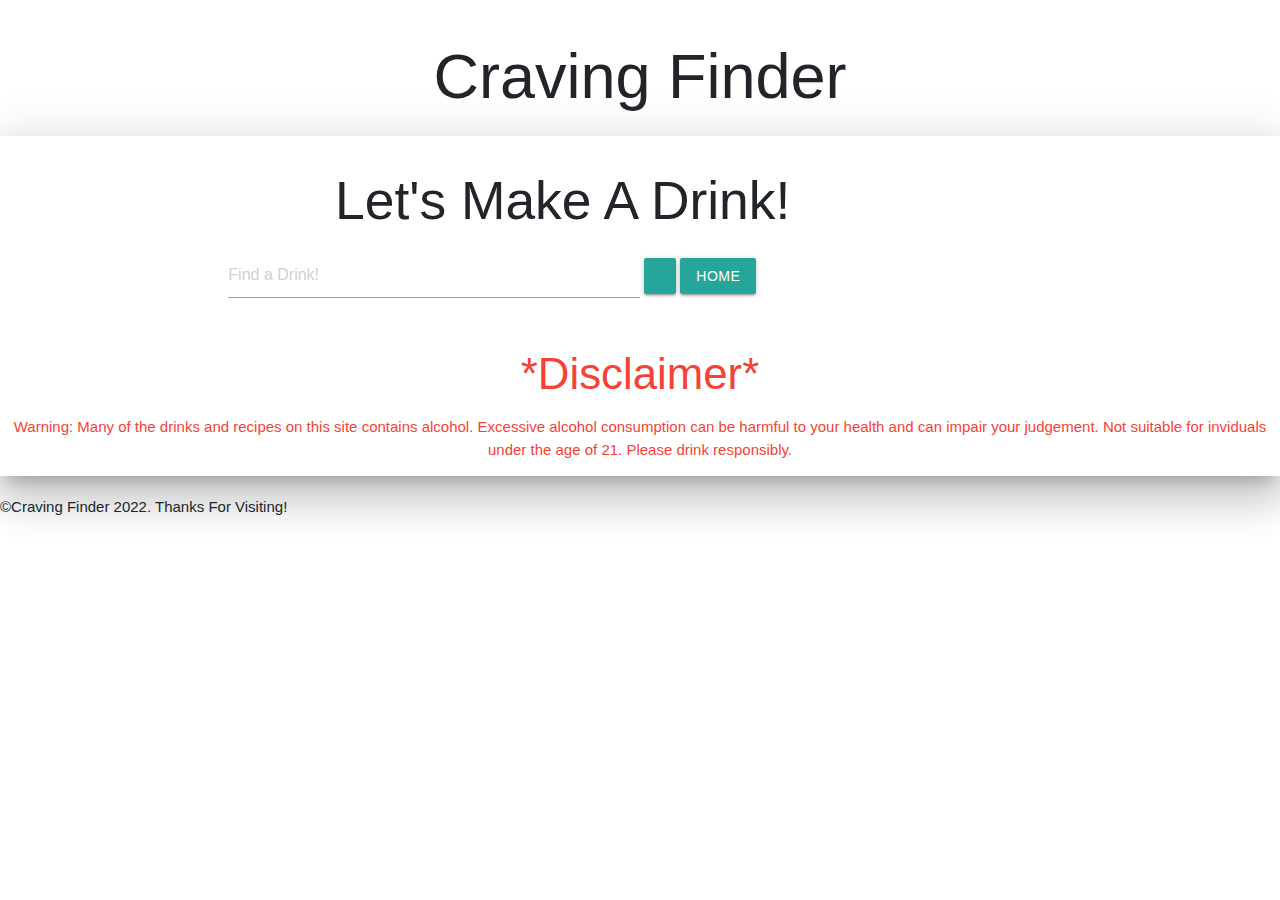
==== drink.html @ ea2152fb "fixing wrong push. again" ====
<!DOCTYPE html>
<html lang="en">
    <head>
        <meta charset="UTF-8">
        <meta http-equiv="X-UA-Compatible" content="IE=edge">
        <meta name="viewport" content="width=device-width, initial-scale=1.0">
        <link rel="stylesheet" href="https://cdnjs.cloudflare.com/ajax/libs/twitter-bootstrap/4.3.1/css/bootstrap.min.css">
        <link rel="stylesheet" href="https://cdnjs.cloudflare.com/ajax/libs/materialize/1.0.0/css/materialize.min.css">
        <link
        href="https://cdn.jsdelivr.net/npm/bootstrap@5.1.3/dist/css/bootstrap.min.css"
        rel="stylesheet"
        integrity="sha384-1BmE4kWBq78iYhFldvKuhfTAU6auU8tT94WrHftjDbrCEXSU1oBoqyl2QvZ6jIW3"
        crossorigin="anonymous"
        />
        <link rel="stylesheet" href="https://cdnjs.cloudflare.com/ajax/libs/font-awesome/5.15.1/css/all.min.css"
        integrity="sha512-+4zCK9k+qNFUR5X+cKL9EIR+ZOhtIloNl9GIKS57V1MyNsYpYcUrUeQc9vNfzsWfV28IaLL3i96P9sdNyeRssA=="
        crossorigin="anonymous" />
        <link rel="stylesheet" href="./assets/css/drink.css" />
        <title>Craving Finder</title>
    </head>

    <body>
        <header>
            <div class=" text-center" id="hero">
                <h1>Craving Finder</h1>
              </div>
              
        </header>

        <main>
            <div class="row justify-content-center z-depth-5" id="searchArea">
                <div class="col-6" id="search-title">
                    <h2>Let's Make A Drink!</h2>
                </div>

                <div class="col-8" id="search-criteria">
                    <input id="drinkSearch" type="text" placeholder="Find a Drink!" class="col-6 w-50">
                    <button type="submit" class="btnFood btn"><i class="fas fa-search"></i></button>
                    <a href="./index.html"><button class="btn waves-green">Home</button></a>
                </div>

                <div class="justify-self-center" id="img-holder"></div>
                <h3 class="food-name"></h3>

                <div class="col-5">
                    <ol class="ing-list">

                    </ol>
                </div>
                
                <div class="red-text text-center" id="disclaimer">
                    <h3>*Disclaimer*</h3>
                    <p>Warning: Many of the drinks and recipes on this site contains alcohol. Excessive alcohol consumption can be harmful to your health and can impair your judgement. Not suitable for inviduals under the age of 21. Please drink responsibly.</p>
                </div>
            </div>
        </main>
        <footer>
            <p>&copy;Craving Finder 2022. Thanks For Visiting!</p>
          </footer>
          <script src="https://code.jquery.com/jquery-3.4.1.min.js"></script>
          <script src="./assets/js/script.js"></script>
          </body>
</html>
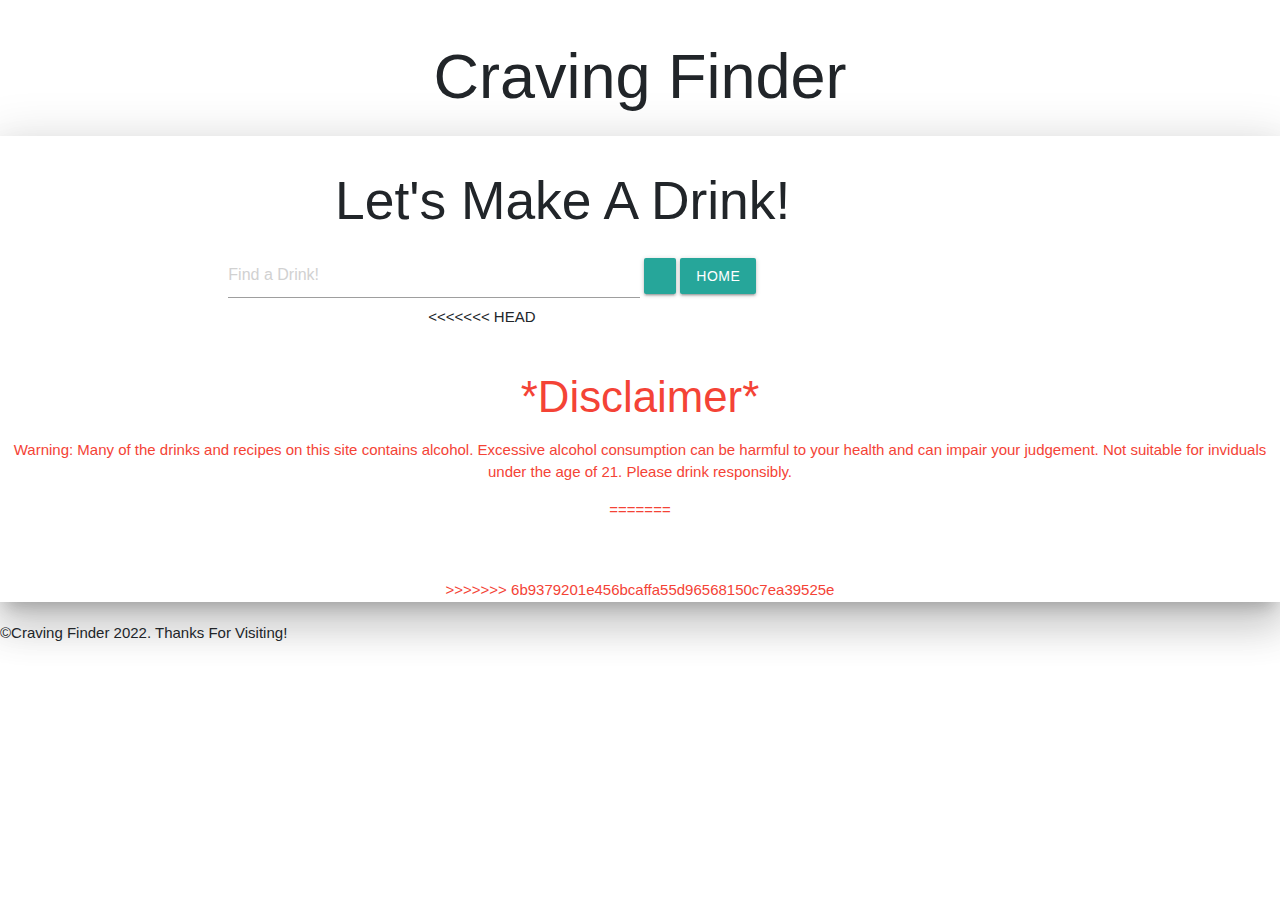
==== commit 20512b95: "adding latest js" ====
--- a/drink.html
+++ b/drink.html
@@ -45,12 +45,21 @@
                 <div class="col-5">
                     <ol class="ing-list">
 
+<<<<<<< HEAD
                     </ol>
                 </div>
                 
                 <div class="red-text text-center" id="disclaimer">
                     <h3>*Disclaimer*</h3>
                     <p>Warning: Many of the drinks and recipes on this site contains alcohol. Excessive alcohol consumption can be harmful to your health and can impair your judgement. Not suitable for inviduals under the age of 21. Please drink responsibly.</p>
+=======
+                <div id="history-container">
+                    <div class="img-holder"></div>
+                    <h2 class="food-name"></h2>
+                    <ol class="ingList"></ol>
+                    <br>
+                    <div id="history"></div>
+>>>>>>> 6b9379201e456bcaffa55d96568150c7ea39525e
                 </div>
             </div>
         </main>
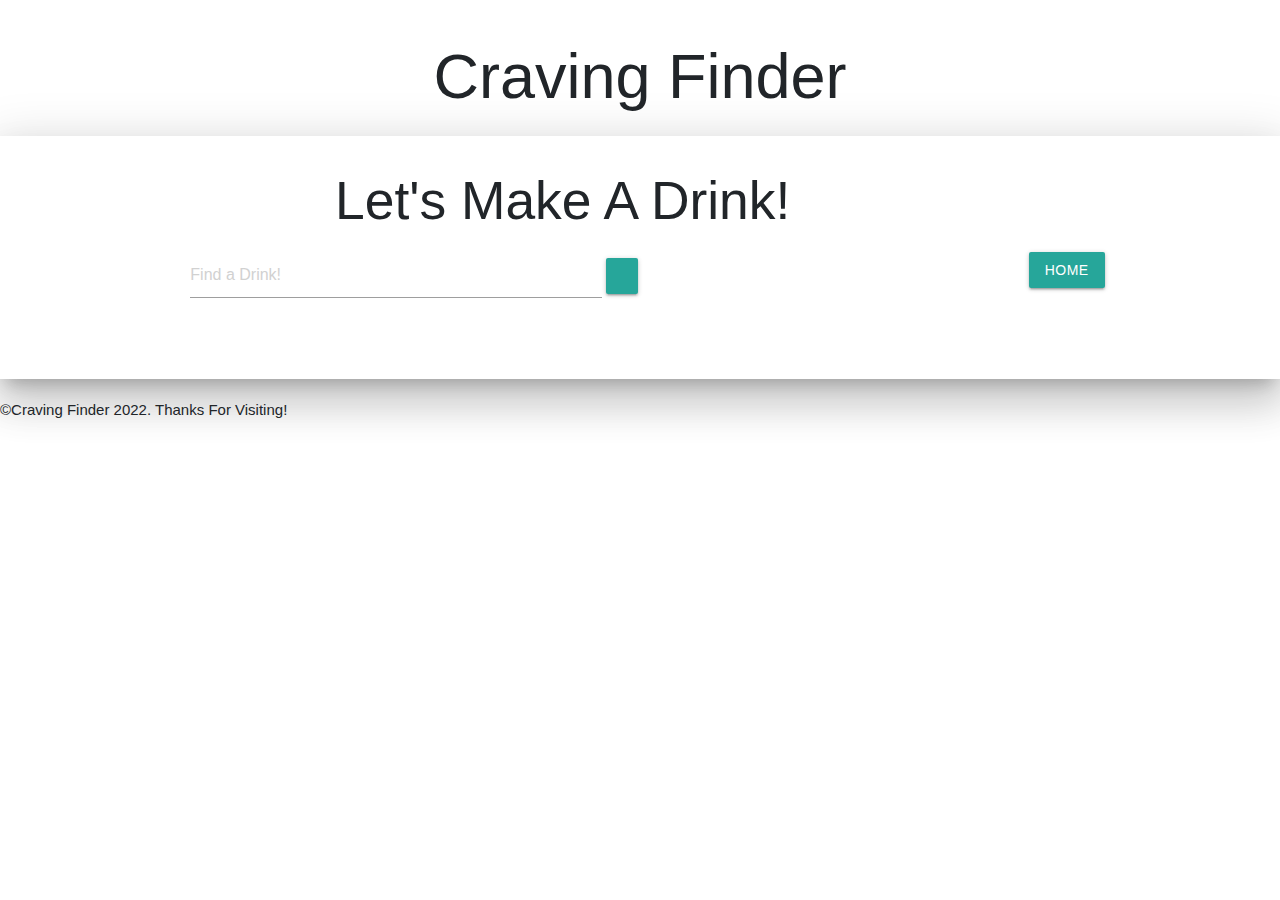
==== commit 4751de06: "update for css" ====
--- a/drink.html
+++ b/drink.html
@@ -33,11 +33,11 @@
                     <h2>Let's Make A Drink!</h2>
                 </div>
 
-                <div class="col-8" id="search-criteria">
+                <div class="col-8" id="btnDrink">
                     <input id="drinkSearch" type="text" placeholder="Find a Drink!" class="col-6 w-50">
-                    <button type="submit" class="btnFood btn"><i class="fas fa-search"></i></button>
-                    <a href="./index.html"><button class="btn waves-green">Home</button></a>
+                    <button type="submit" class="btn"><i class="fas fa-search"></i></button>
                 </div>
+                <a href="./index.html"><button class="btn waves-green">Home</button></a>
 
                 <div class="justify-self-center" id="img-holder"></div>
                 <h3 class="food-name"></h3>
@@ -45,21 +45,12 @@
                 <div class="col-5">
                     <ol class="ing-list">
 
-<<<<<<< HEAD
-                    </ol>
-                </div>
-                
-                <div class="red-text text-center" id="disclaimer">
-                    <h3>*Disclaimer*</h3>
-                    <p>Warning: Many of the drinks and recipes on this site contains alcohol. Excessive alcohol consumption can be harmful to your health and can impair your judgement. Not suitable for inviduals under the age of 21. Please drink responsibly.</p>
-=======
                 <div id="history-container">
                     <div class="img-holder"></div>
                     <h2 class="food-name"></h2>
                     <ol class="ingList"></ol>
                     <br>
                     <div id="history"></div>
->>>>>>> 6b9379201e456bcaffa55d96568150c7ea39525e
                 </div>
             </div>
         </main>
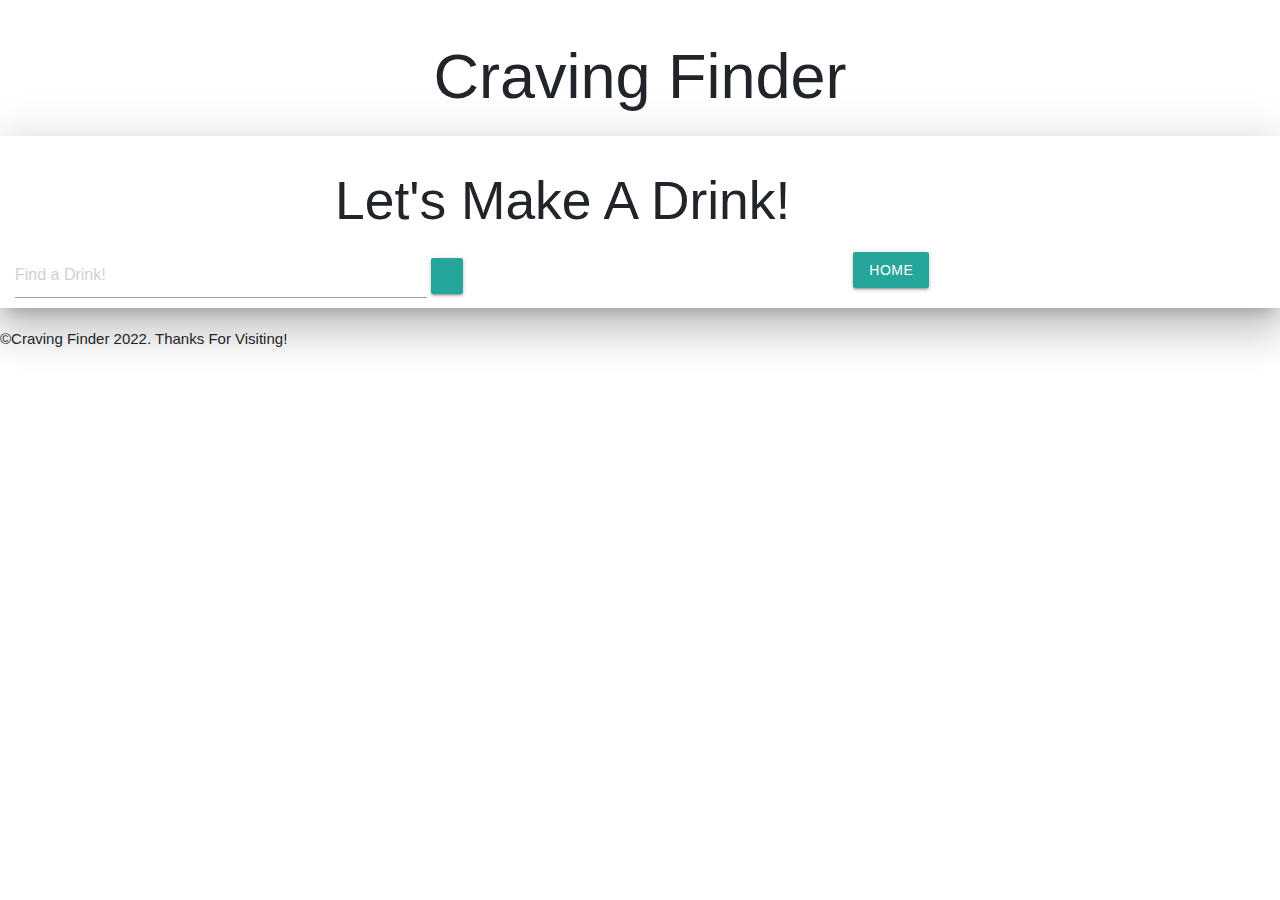
==== commit 2c23d28e: "pushing changes to main for presentation" ====
--- a/drink.html
+++ b/drink.html
@@ -42,16 +42,20 @@
                 <div class="justify-self-center" id="img-holder"></div>
                 <h3 class="food-name"></h3>
 
-                <div class="col-5">
-                    <ol class="ing-list">
 
-                <div id="history-container">
-                    <div class="img-holder"></div>
-                    <h2 class="food-name"></h2>
-                    <ol class="ingList"></ol>
-                    <br>
-                    <div id="history"></div>
+                    <div id="history-container" class="row align-items-start">
+                        <div class="col s12" >
+                            <h2 id="food-name"></h2>
+                        </div>
+                     <div class="row">
+                        <div  class="col">
+                            <ol id="ingList"></ol>
+                        </div>
+                        <div class="col" id="img-holder"></div>
+                    
+                    </div>
                 </div>
+                <div id="history"></div>
             </div>
         </main>
         <footer>
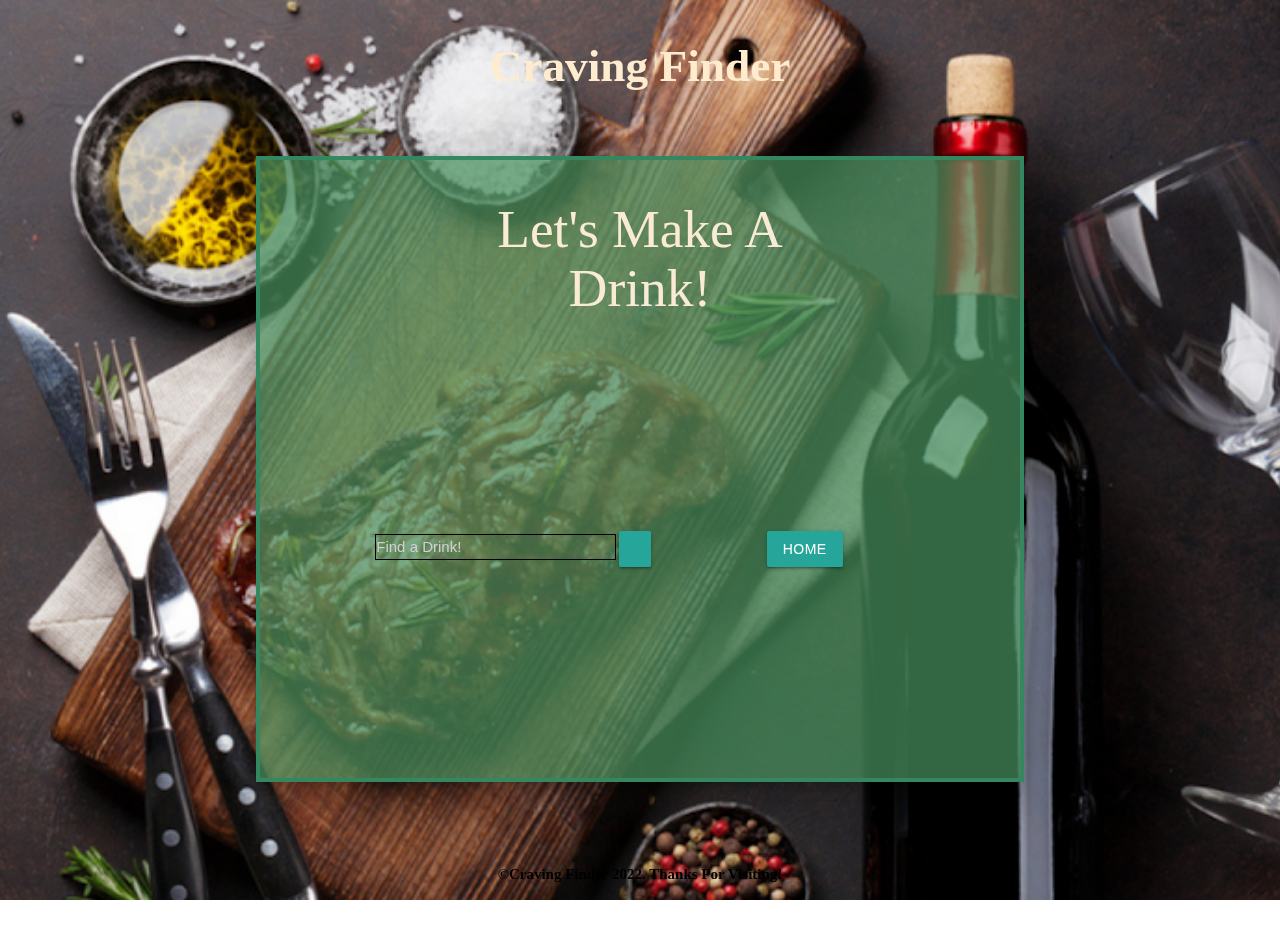
==== commit 1e38dd12: "fixed HTML links for CSS and JS" ====
--- a/drink.html
+++ b/drink.html
@@ -15,7 +15,8 @@
         <link rel="stylesheet" href="https://cdnjs.cloudflare.com/ajax/libs/font-awesome/5.15.1/css/all.min.css"
         integrity="sha512-+4zCK9k+qNFUR5X+cKL9EIR+ZOhtIloNl9GIKS57V1MyNsYpYcUrUeQc9vNfzsWfV28IaLL3i96P9sdNyeRssA=="
         crossorigin="anonymous" />
-        <link rel="stylesheet" href="./assets/css/drink.css" />
+        <link rel="stylesheet" href="./assets/CSS/style.css" />
+        <link rel="stylesheet" href="./assets/CSS/drink.css" />
         <title>Craving Finder</title>
     </head>
 
@@ -62,6 +63,6 @@
             <p>&copy;Craving Finder 2022. Thanks For Visiting!</p>
           </footer>
           <script src="https://code.jquery.com/jquery-3.4.1.min.js"></script>
-          <script src="./assets/js/script.js"></script>
+          <script src="./assets/JS/script.js"></script>
           </body>
 </html>--- a/assets/CSS/style.css
+++ b/assets/CSS/style.css
@@ -0,0 +1,53 @@
+
+html, body {
+    position: fixed;
+    top: 0;
+    bottom: 0;
+    left: 0;
+    right: 0;
+    
+    
+    }
+    body{
+      /* find new background */
+        background-image: url("../images/mainBackground.webp");
+        background-repeat: no-repeat;
+        background-size: cover;
+        font-family: 'Times New Roman', Times, serif;
+        color: antiquewhite;
+
+    }
+    h1 {
+      font-weight: 500;
+      font-size: 34pt;
+      font-family: fantasy;
+
+    }
+   
+    #finders {
+       background-color: rgba(73, 145, 94, 0.7);
+       border:rgba(53, 135, 95) solid 4px;
+       height: 20vw ;
+       margin: 8% auto;
+       text-align: center;
+       color: antiquewhite;
+    }
+    #finder-content {
+      margin: 10%;
+      line-height: 2.;
+      font-size: 16pt;
+    }
+
+    
+
+    footer {
+        color: black;
+        text-align: center;
+        font-weight: bold;
+        display: inline-block;
+        position: fixed;
+        width: 100%;
+        bottom: 0;
+      }
+
+      
--- a/assets/CSS/drink.css
+++ b/assets/CSS/drink.css
@@ -0,0 +1,93 @@
+html, body {
+ 
+    top: 0;
+    bottom: 0;
+    left: 0;
+    right: 0;
+    
+    
+    }
+    body{
+      /* find new background */
+        background-image: url("../images/foodAndWine3.png");
+        background-repeat: no-repeat;
+        background-size: cover;
+        font-family: 'Times New Roman', Times, serif;
+        color: antiquewhite;
+
+    }
+    #hero h1 {
+      font-weight: bolder;
+      color: blanchedalmond;
+      font-family: 'Goudy Old Style'
+
+    }
+
+    main {
+        height: 87%;
+        margin: 5% auto;
+    }
+
+    #searchArea {
+        background-color: rgba(73, 145, 94, 0.7);
+        border:rgba(53, 135, 95) solid 4px;
+        margin: 2% auto;
+        width: 60%;
+        height: 80%;
+        text-align: center;
+        color: antiquewhite; 
+    }
+    #search-title {
+        font-size: 16pt;
+        margin-top: 5px;
+      }
+    #disclaimer h3 {
+        font-size: small;
+        font-weight: bold;
+
+    }
+    #disclaimer {
+        font-size: small;
+        display: inline-block;
+        bottom: 0%;
+    }
+    #disclaimer:hover {
+        font-size: large;
+        color: red;
+    }
+
+      #search-criteria{
+          height: 35px;
+          margin-top: 1%;
+      }
+      #drinkSearch {
+          height: 24px;
+          width: 250px;
+          font-size: 15px;
+          border: solid 1px rgb(1, 1, 1);
+      }
+      #drinkSearch:hover {
+        background-color: aqua;
+        color: black;
+    }
+
+    .img-holder {
+      justify-content: left;
+    }
+    img {
+      height: 200px;
+      width: 200px;
+    }
+    #food-name {
+
+    }
+
+    footer {
+        color: black;
+        text-align: center;
+        font-weight: bold;
+        display: inline-block;
+        position: fixed;
+        width: 100%;
+        bottom: 0;
+      }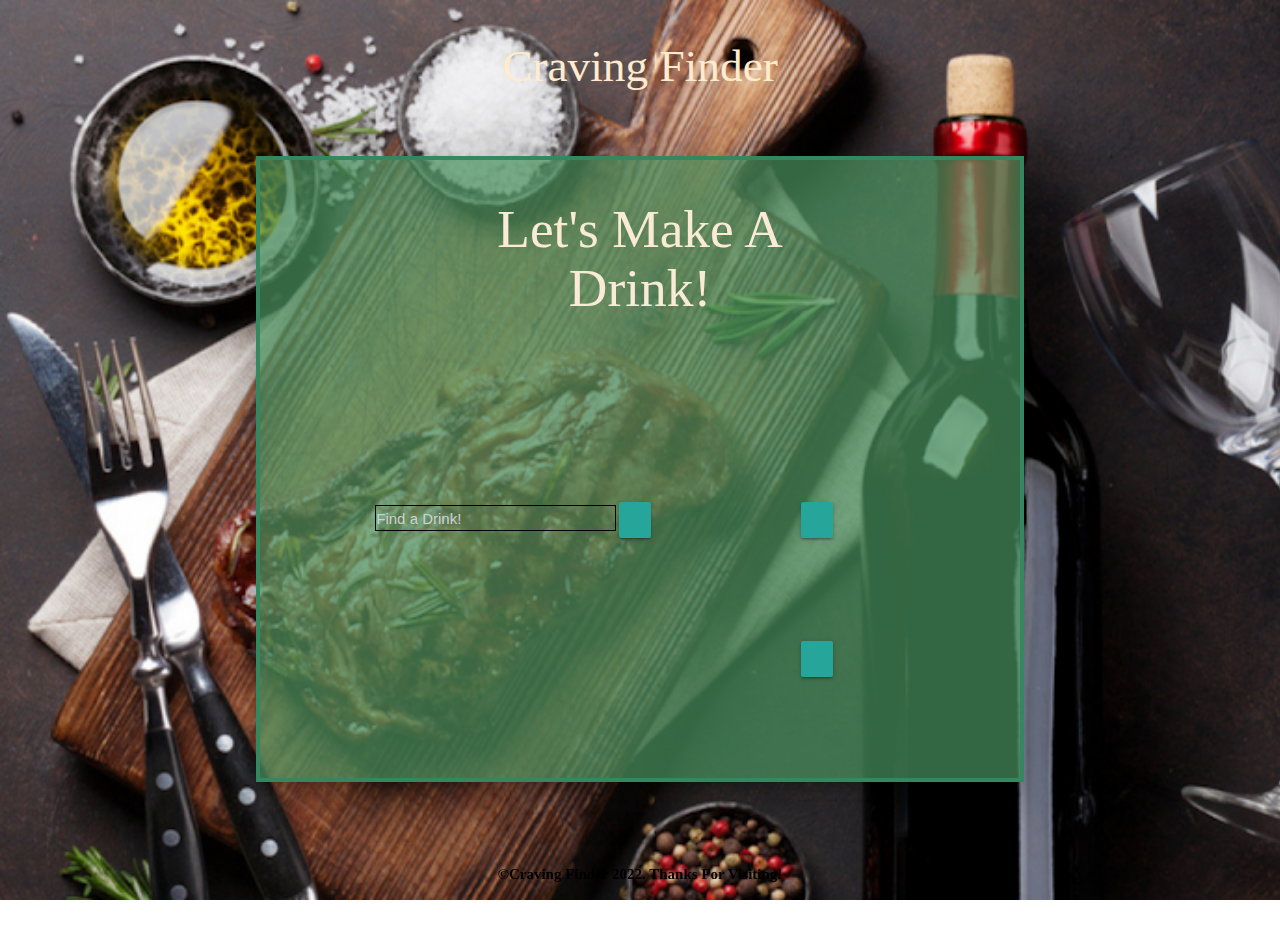
==== commit 1c6fd7ae: "added buttons to select different recipes and cleaned up some html" ====
--- a/drink.html
+++ b/drink.html
@@ -23,7 +23,7 @@
     <body>
         <header>
             <div class=" text-center" id="hero">
-                <h1>Craving Finder</h1>
+                <h1><a href="./index.html">Craving Finder</a></h1>
               </div>
               
         </header>
@@ -38,23 +38,20 @@
                     <input id="drinkSearch" type="text" placeholder="Find a Drink!" class="col-6 w-50">
                     <button type="submit" class="btn"><i class="fas fa-search"></i></button>
                 </div>
-                <a href="./index.html"><button class="btn waves-green">Home</button></a>
 
-                <div class="justify-self-center" id="img-holder"></div>
-                <h3 class="food-name"></h3>
+                <!-- <div class="justify-self-center" id="img-holder"></div>
+                <h3 class="food-name"></h3> -->
 
 
                     <div id="history-container" class="row align-items-start">
-                        <div class="col s12" >
-                            <h2 id="food-name"></h2>
-                        </div>
-                     <div class="row">
-                        <div  class="col">
-                            <ol id="ingList"></ol>
-                        </div>
-                        <div class="col" id="img-holder"></div>
+                        <div class="col-1"><button id="prevDrink" class="btn btn-secondary"><i class="fa-solid fa-caret-left"></i></button></div>
+                        <h2 id="food-name" class="col-10"></h2>
+                        <div class="col-1"><button id="nextDrink" class="btn btn-secondary"><i class="fa-solid fa-caret-right"></i></button></div>
+                    <div class="row">
+                        <ol id="ingList" class="col-6"></ol>
+                        <div class="col-6" id="img-holder"></div>
+                    </div>
                     
-                    </div>
                 </div>
                 <div id="history"></div>
             </div>
--- a/assets/CSS/style.css
+++ b/assets/CSS/style.css
@@ -1,53 +1,74 @@
 
 html, body {
-    position: fixed;
-    top: 0;
-    bottom: 0;
-    left: 0;
-    right: 0;
-    
-    
-    }
-    body{
-      /* find new background */
-        background-image: url("../images/mainBackground.webp");
-        background-repeat: no-repeat;
-        background-size: cover;
-        font-family: 'Times New Roman', Times, serif;
-        color: antiquewhite;
+  position: fixed;
+  top: 0;
+  bottom: 0;
+  left: 0;
+  right: 0;
+  
+  
+  }
+  body{
+    /* find new background */
+      background-image: url("../images/table-background.jpeg");
+      background-repeat: no-repeat;
+      background-size: cover;
+      font-family: 'Times New Roman', Times, serif;
+      color: antiquewhite;
 
-    }
-    h1 {
-      font-weight: 500;
-      font-size: 34pt;
-      font-family: fantasy;
+  }
+  h1 {
+    font-weight: 500;
+    font-size: 34pt;
+    font-family: fantasy;
 
-    }
-   
-    #finders {
-       background-color: rgba(73, 145, 94, 0.7);
-       border:rgba(53, 135, 95) solid 4px;
-       height: 20vw ;
-       margin: 8% auto;
-       text-align: center;
-       color: antiquewhite;
-    }
-    #finder-content {
-      margin: 10%;
-      line-height: 2.;
-      font-size: 16pt;
+  }
+ 
+  #finders {
+     background-color: rgba(73, 145, 94, 0.7);
+     border:rgba(53, 135, 95) solid 4px;
+     height: 20vw ;
+     margin: 8% auto;
+     text-align: center;
+     color: antiquewhite;
+  }
+  #finder-content {
+    margin: 10%;
+    line-height: 2.;
+    font-size: 16pt;
+  }
+
+  
+
+  footer {
+      color: black;
+      text-align: center;
+      font-weight: bold;
+      display: inline-block;
+      position: fixed;
+      width: 100%;
+      bottom: 0;
     }
 
-    
+#searchArea {
+background-color: rgba(73, 145, 94, 0.7);
+border:rgba(53, 135, 95) solid 4px;
+margin: 2% auto;
+width: 60%;
+height: 80%;
+text-align: center;
+color: antiquewhite;
+overflow: auto;
+}
 
-    footer {
-        color: black;
-        text-align: center;
-        font-weight: bold;
-        display: inline-block;
-        position: fixed;
-        width: 100%;
-        bottom: 0;
-      }
-
-      
+h1 a {
+color: inherit;
+text-decoration: none;
+font-weight: 500;
+font-size: 34pt;
+font-family: fantasy;
+}
+h1 a:hover{
+color: inherit;
+text-decoration: none;
+}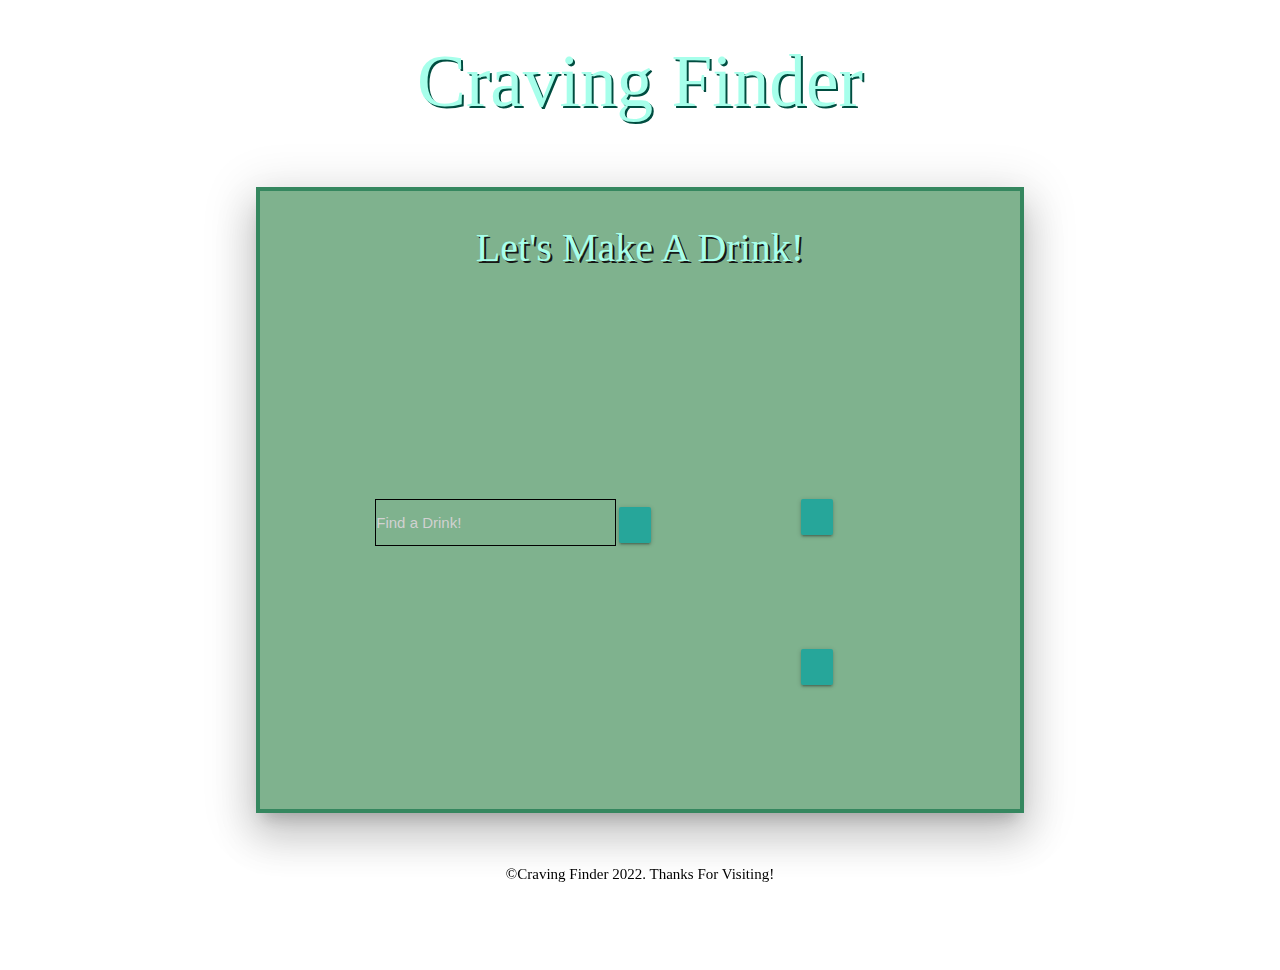
==== commit 521cb0d3: "added styling changes from food.css to drink.css" ====
--- a/drink.html
+++ b/drink.html
@@ -45,7 +45,7 @@
 
                     <div id="history-container" class="row align-items-start">
                         <div class="col-1"><button id="prevDrink" class="btn btn-secondary"><i class="fa-solid fa-caret-left"></i></button></div>
-                        <h2 id="food-name" class="col-10"></h2>
+                        <h3 id="food-name" class="col-10"></h3>
                         <div class="col-1"><button id="nextDrink" class="btn btn-secondary"><i class="fa-solid fa-caret-right"></i></button></div>
                     <div class="row">
                         <ol id="ingList" class="col-6"></ol>
--- a/assets/CSS/style.css
+++ b/assets/CSS/style.css
@@ -1,28 +1,35 @@
-
 html, body {
   position: fixed;
   top: 0;
   bottom: 0;
   left: 0;
   right: 0;
-  
-  
   }
   body{
-    /* find new background */
       background-image: url("../images/table-background.jpeg");
       background-repeat: no-repeat;
       background-size: cover;
-      font-family: 'Times New Roman', Times, serif;
-      color: antiquewhite;
+      font-family: fantasy;
+      color: #a7ffeb;
 
   }
   h1 {
-    font-weight: 500;
-    font-size: 34pt;
-    font-family: fantasy;
+      font-family: fantasy;
+      color: silver;
+      font-weight: 500;
+      font-size: 55pt;
+      text-shadow: 2px 2px #004d40;
+      color: #a7ffeb;
 
   }
+  h1 a {
+    color: inherit;
+    text-decoration: none;
+    }
+    h1 a:hover{
+    color: inherit;
+    text-decoration: none;
+    }
  
   #finders {
      background-color: rgba(73, 145, 94, 0.7);
@@ -30,26 +37,35 @@
      height: 20vw ;
      margin: 8% auto;
      text-align: center;
-     color: antiquewhite;
+     line-height: 2;
   }
+
   #finder-content {
-    margin: 10%;
+    margin: 15%;
     line-height: 2.;
     font-size: 16pt;
   }
 
-  
+  h2 {
+    text-shadow: 2px 2px #171616;
+    font-size: 30pt;
 
-  footer {
-      color: black;
-      text-align: center;
-      font-weight: bold;
-      display: inline-block;
-      position: fixed;
-      width: 100%;
-      bottom: 0;
-    }
+  }
 
+  p {
+    color: black;
+    font-weight: lighter;
+  }
+ 
+#finder-btn {
+  padding: 15 45;
+  box-shadow: 2px #004d40;
+}
+#finder-btn:hover {
+  border: solid 1px #004d40;
+
+}
+ 
 #searchArea {
 background-color: rgba(73, 145, 94, 0.7);
 border:rgba(53, 135, 95) solid 4px;
@@ -57,18 +73,16 @@
 width: 60%;
 height: 80%;
 text-align: center;
-color: antiquewhite;
 overflow: auto;
 }
 
-h1 a {
-color: inherit;
-text-decoration: none;
-font-weight: 500;
-font-size: 34pt;
-font-family: fantasy;
-}
-h1 a:hover{
-color: inherit;
-text-decoration: none;
+
+
+footer {
+  color: black;
+  text-align: center;
+  display: inline-block;
+  position: fixed;
+  width: 100%;
+  bottom: 0;
 }--- a/assets/CSS/drink.css
+++ b/assets/CSS/drink.css
@@ -1,26 +1,18 @@
-html, body {
- 
-    top: 0;
-    bottom: 0;
-    left: 0;
-    right: 0;
-    
-    
-    }
-    body{
-      /* find new background */
-        background-image: url("../images/foodAndWine3.png");
-        background-repeat: no-repeat;
-        background-size: cover;
-        font-family: 'Times New Roman', Times, serif;
-        color: antiquewhite;
+body{
+  background-image: url("../images/table-background.jpeg");
+  background-repeat: no-repeat;
+  background-size: cover;
+  font-family: fantasy;
+  color: #a7ffeb;
 
     }
     #hero h1 {
-      font-weight: bolder;
-      color: blanchedalmond;
-      font-family: 'Goudy Old Style'
-
+      font-family: fantasy;
+      color: silver;
+      font-weight: 500;
+      font-size: 55pt;
+      text-shadow: 2px 2px #004d40;
+      color: #a7ffeb;
     }
 
     main {
@@ -29,65 +21,69 @@
     }
 
     #searchArea {
-        background-color: rgba(73, 145, 94, 0.7);
-        border:rgba(53, 135, 95) solid 4px;
-        margin: 2% auto;
-        width: 60%;
-        height: 80%;
-        text-align: center;
-        color: antiquewhite; 
+      background-color: rgba(73, 145, 94, 0.7);
+      border:rgba(53, 135, 95) solid 4px;
+      margin: 2% auto;
+      width: 60%;
+      height: 80%;
+      text-align: center;
     }
-    #search-title {
-        font-size: 16pt;
-        margin-top: 5px;
+    #search-title h2 {
+      text-shadow: 2px 2px #171616;
+      font-size: 30pt;
       }
-    #disclaimer h3 {
-        font-size: small;
-        font-weight: bold;
-
-    }
-    #disclaimer {
-        font-size: small;
-        display: inline-block;
-        bottom: 0%;
-    }
-    #disclaimer:hover {
-        font-size: large;
-        color: red;
-    }
-
       #search-criteria{
-          height: 35px;
-          margin-top: 1%;
+        height: 35px;
+        margin-top: 1%;
+        line-height: 12px;
       }
       #drinkSearch {
-          height: 24px;
-          width: 250px;
+        width: 250px;
+        font-size: 15px;
+        border: solid 1px rgb(1, 1, 1);
+        }
+        #submit-search {
+          position: relative;
+          height: 20px;
+          justify-content: center;
+          font-size: 13px;
+          padding: 0;
+          border: solid 1px rgb(1, 1, 1);
           font-size: 15px;
-          border: solid 1px rgb(1, 1, 1);
       }
-      #drinkSearch:hover {
-        background-color: aqua;
-        color: black;
-    }
-
-    .img-holder {
-      justify-content: left;
-    }
-    img {
-      height: 200px;
-      width: 200px;
-    }
-    #food-name {
-
-    }
-
-    footer {
-        color: black;
-        text-align: center;
-        font-weight: bold;
-        display: inline-block;
-        position: fixed;
-        width: 100%;
-        bottom: 0;
-      }+        #drinkSearch:hover {
+          background-color: aqua;
+          color: black;
+          font-size: large;
+        }
+        
+        ol {
+          color: black;
+          text-align: left;
+        }
+        
+        footer {
+          color: black;
+          text-align: center;
+          display: inline-block;
+          position: fixed;
+          width: 100%;
+          bottom: 0;
+      }
+      /*
+      ARE WE TAKING THIS OUT?
+      IT WAS GONE AFTER MAIN PULL
+       #disclaimer h3 {
+          font-size: small;
+          font-weight: bold;
+          )
+          #disclaimer {
+            font-size: small;
+            display: inline-block;
+            bottom: 0%;
+          }
+          #disclaimer:hover {
+            font-size: large;
+            color: red;
+          }
+          */